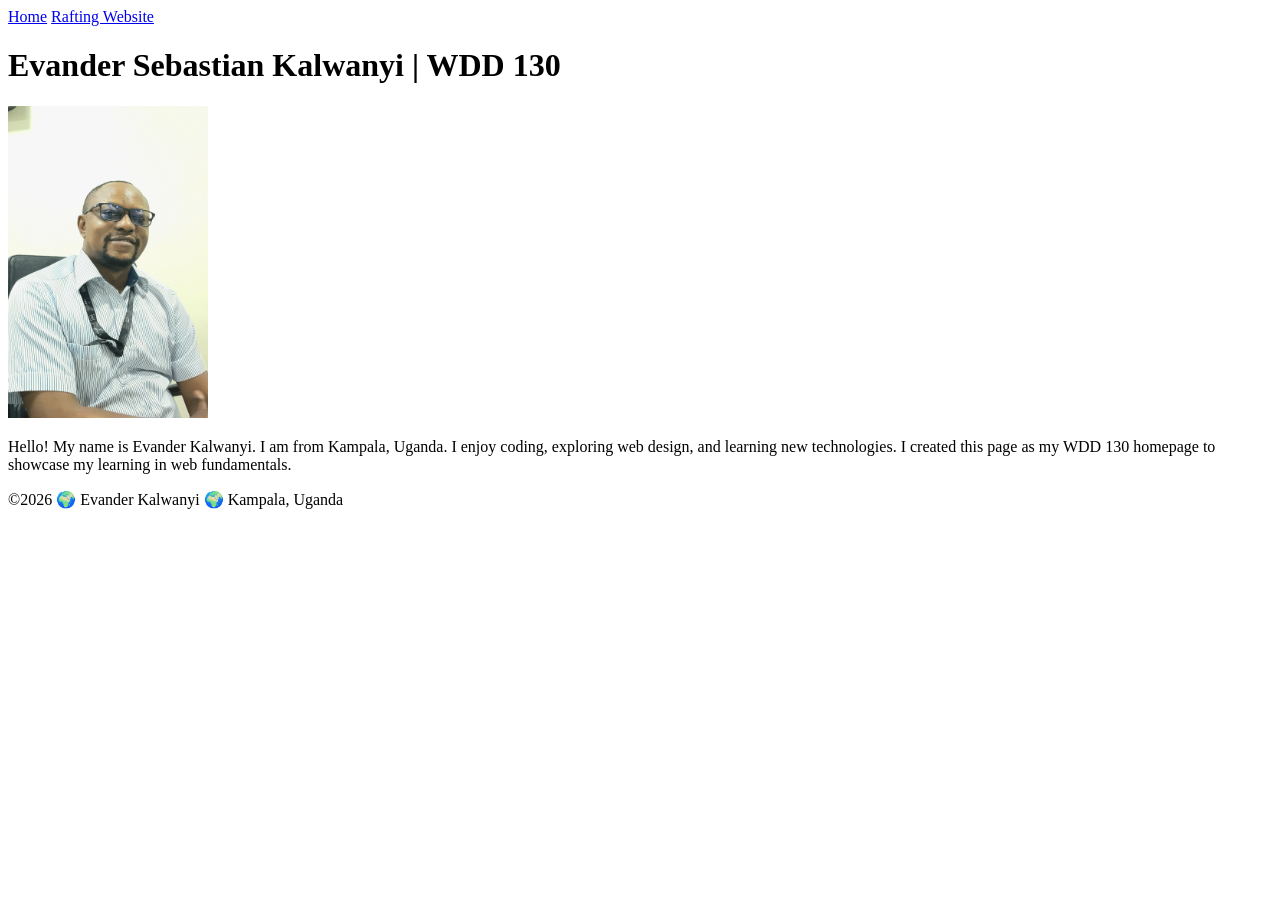
==== index.html @ 70f1eb09 "changed image name" ====
<!DOCTYPE html>
<html lang="en-US">

<head>
    <meta charset="UTF-8">
    <meta name="viewport" content="width=device-width, initial-scale=1.0">
    <title>Evander Sebastian Kalwanyi | WDD 130</title>
</head>

<body>
    <!-- Header with navigation -->
    <header>
        <nav>
            <a href="#">Home</a>
            <a href="wwr/">Rafting Website</a>
        </nav>
    </header>

    <!-- Main content -->
    <main>
        <h1>Evander Sebastian Kalwanyi | WDD 130</h1>

        <!-- Profile Image -->
        <img src="images/profile.jpg" alt="Hello, my name is Evander Kalwanyi" width="200">

        <!-- Personal info -->
        <p>Hello! My name is Evander Kalwanyi. I am from Kampala, Uganda. I enjoy coding, exploring
            web design, and learning new technologies. I created this page as my WDD 130 homepage to
            showcase my learning in web fundamentals.</p>
    </main>

    <!-- Footer -->
    <footer>
        <p>©2026 🌍 Evander Kalwanyi 🌍 Kampala, Uganda</p>
    </footer>
</body>

</html>
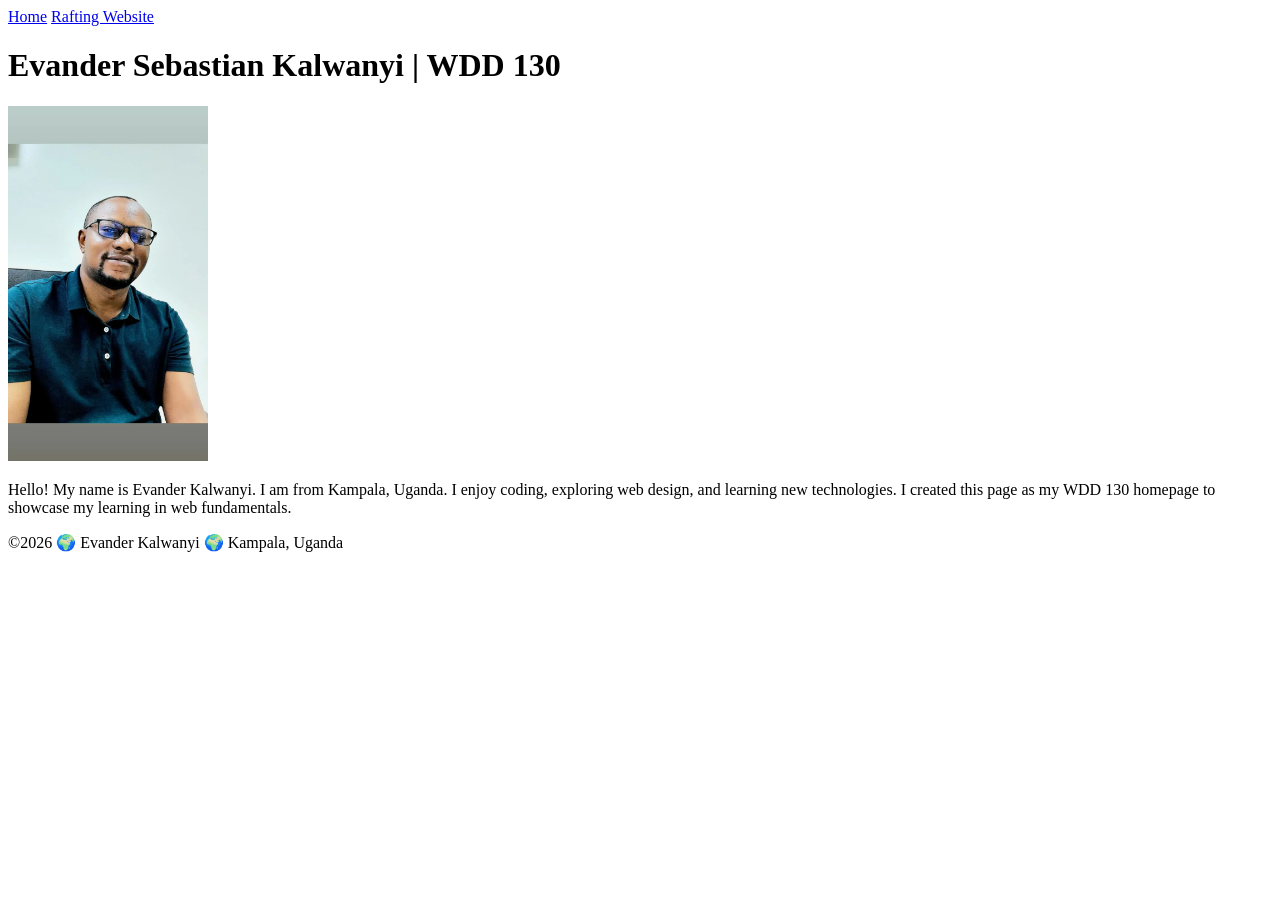
==== commit 9f6f1e11: "change pic" ====
--- a/index.html
+++ b/index.html
@@ -21,7 +21,7 @@
         <h1>Evander Sebastian Kalwanyi | WDD 130</h1>
 
         <!-- Profile Image -->
-        <img src="images/profile.jpg" alt="Hello, my name is Evander Kalwanyi" width="200">
+        <img src="images/profile.jpeg" alt="Hello, my name is Evander Kalwanyi" width="200">
 
         <!-- Personal info -->
         <p>Hello! My name is Evander Kalwanyi. I am from Kampala, Uganda. I enjoy coding, exploring
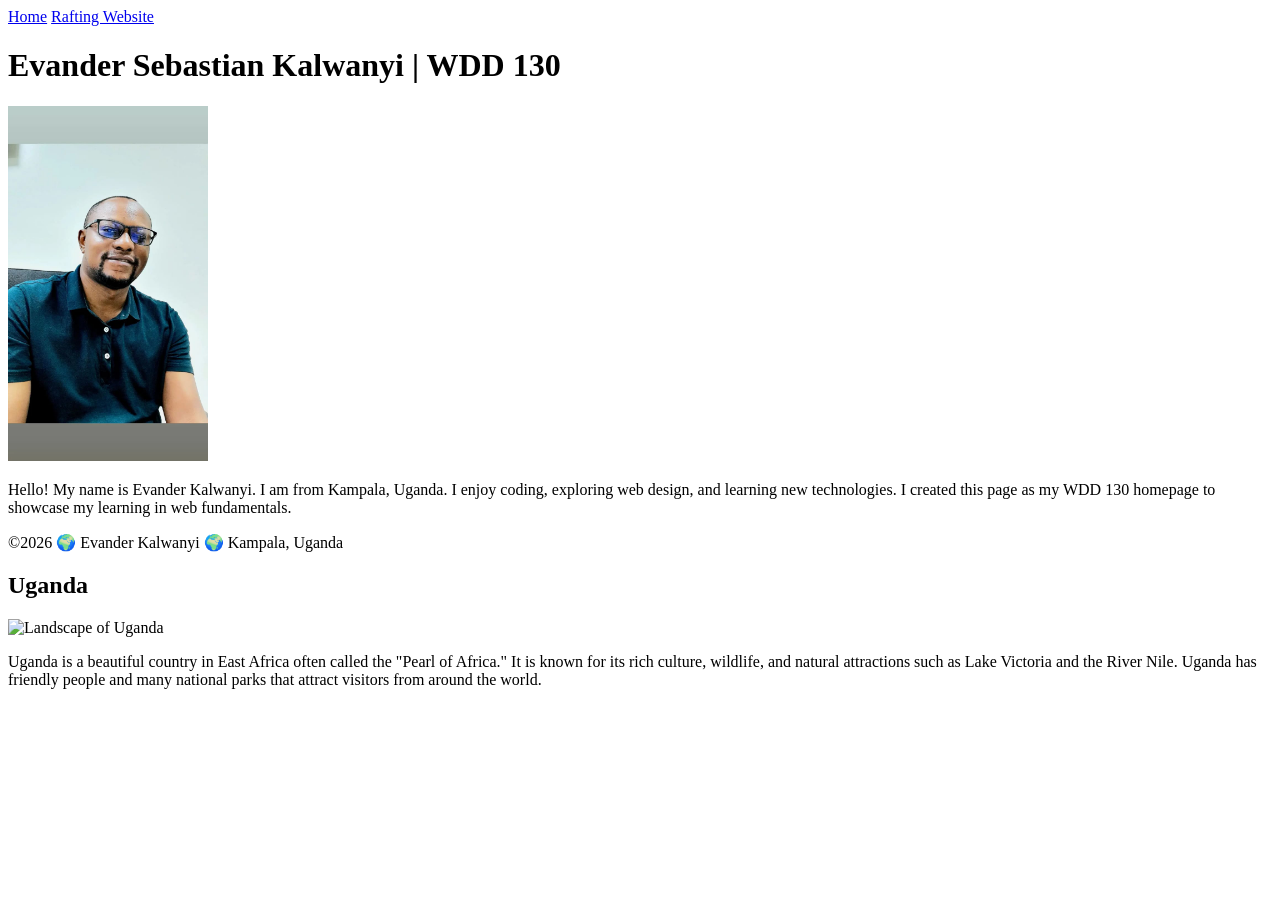
==== commit b92aa19b: "styles" ====
--- a/index.html
+++ b/index.html
@@ -34,5 +34,14 @@
         <p>©2026 🌍 Evander Kalwanyi 🌍 Kampala, Uganda</p>
     </footer>
 </body>
+<aside>
+    <h2>Uganda</h2>
 
+    <img src="images/flag.jpeg" alt="Landscape of Uganda" width="200">
+
+    <p>Uganda is a beautiful country in East Africa often called the "Pearl of Africa." 
+    It is known for its rich culture, wildlife, and natural attractions such as Lake 
+    Victoria and the River Nile. Uganda has friendly people and many national parks 
+    that attract visitors from around the world.</p>
+</aside>
 </html>
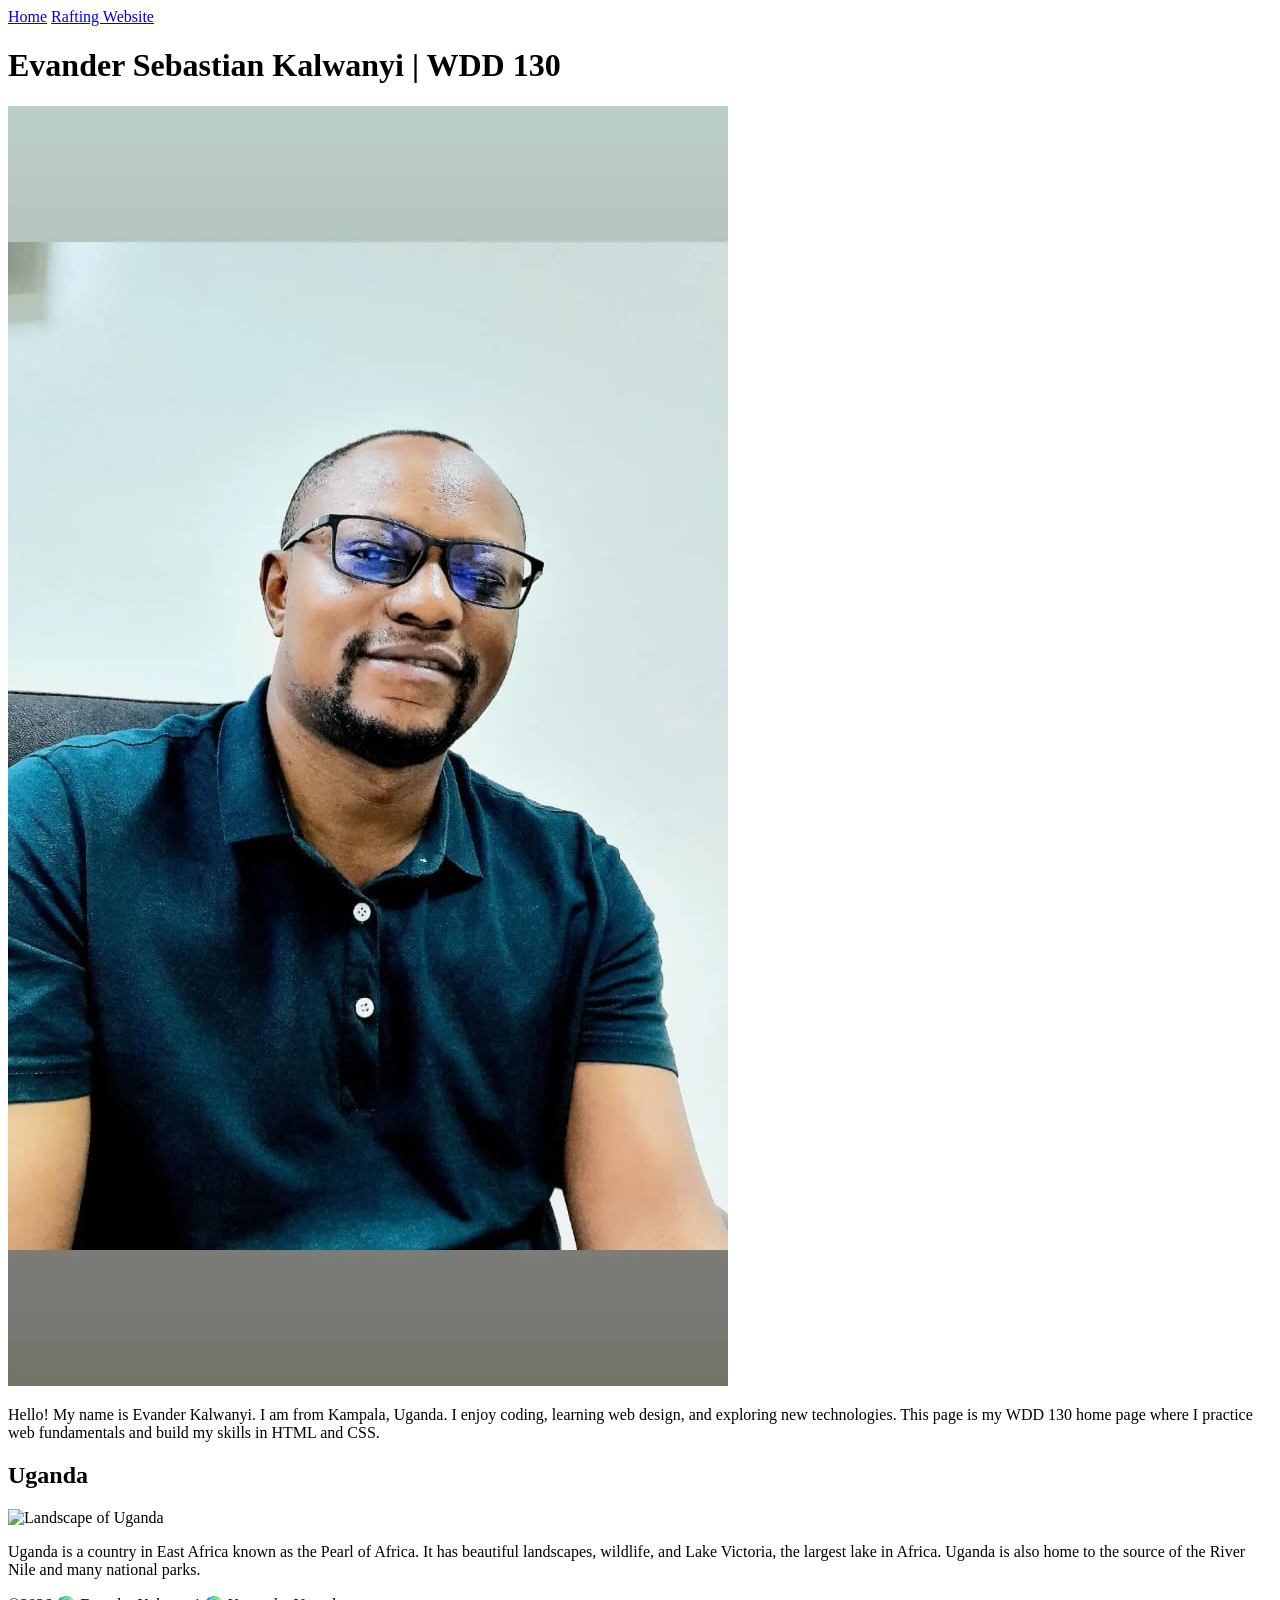
==== commit 0b4e45dc: "update" ====
--- a/index.html
+++ b/index.html
@@ -2,46 +2,45 @@
 <html lang="en-US">
 
 <head>
-    <meta charset="UTF-8">
-    <meta name="viewport" content="width=device-width, initial-scale=1.0">
-    <title>Evander Sebastian Kalwanyi | WDD 130</title>
+<meta charset="UTF-8">
+<meta name="viewport" content="width=device-width, initial-scale=1.0">
+
+<title>Evander Sebastian Kalwanyi | WDD 130</title>
+
+<meta name="description" content="Evander Sebastian Kalwanyi WDD 130 home page about my learning in web fundamentals and web design.">
+<meta name="author" content="Evander Sebastian Kalwanyi">
+
+<link rel="stylesheet" href="styles/styles.css">
 </head>
 
 <body>
-    <!-- Header with navigation -->
-    <header>
-        <nav>
-            <a href="#">Home</a>
-            <a href="wwr/">Rafting Website</a>
-        </nav>
-    </header>
 
-    <!-- Main content -->
-    <main>
-        <h1>Evander Sebastian Kalwanyi | WDD 130</h1>
+<header>
+<nav>
+<a href="#">Home</a>
+<a href="wwr/">Rafting Website</a>
+</nav>
+</header>
 
-        <!-- Profile Image -->
-        <img src="images/profile.jpeg" alt="Hello, my name is Evander Kalwanyi" width="200">
+<main>
+<h1>Evander Sebastian Kalwanyi | WDD 130</h1>
 
-        <!-- Personal info -->
-        <p>Hello! My name is Evander Kalwanyi. I am from Kampala, Uganda. I enjoy coding, exploring
-            web design, and learning new technologies. I created this page as my WDD 130 homepage to
-            showcase my learning in web fundamentals.</p>
-    </main>
+<img src="images/profile.jpeg" alt="Hello, my name is Evander Kalwanyi">
 
-    <!-- Footer -->
-    <footer>
-        <p>©2026 🌍 Evander Kalwanyi 🌍 Kampala, Uganda</p>
-    </footer>
+<p>Hello! My name is Evander Kalwanyi. I am from Kampala, Uganda. I enjoy coding, learning web design, and exploring new technologies. This page is my WDD 130 home page where I practice web fundamentals and build my skills in HTML and CSS.</p>
+</main>
+
+<aside>
+<h2>Uganda</h2>
+
+<img src="images/flag.jpeg" alt="Landscape of Uganda">
+
+<p>Uganda is a country in East Africa known as the Pearl of Africa. It has beautiful landscapes, wildlife, and Lake Victoria, the largest lake in Africa. Uganda is also home to the source of the River Nile and many national parks.</p>
+</aside>
+
+<footer>
+<p>©2026 🌍 Evander Kalwanyi 🌍 Kampala, Uganda</p>
+</footer>
+
 </body>
-<aside>
-    <h2>Uganda</h2>
-
-    <img src="images/flag.jpeg" alt="Landscape of Uganda" width="200">
-
-    <p>Uganda is a beautiful country in East Africa often called the "Pearl of Africa." 
-    It is known for its rich culture, wildlife, and natural attractions such as Lake 
-    Victoria and the River Nile. Uganda has friendly people and many national parks 
-    that attract visitors from around the world.</p>
-</aside>
 </html>
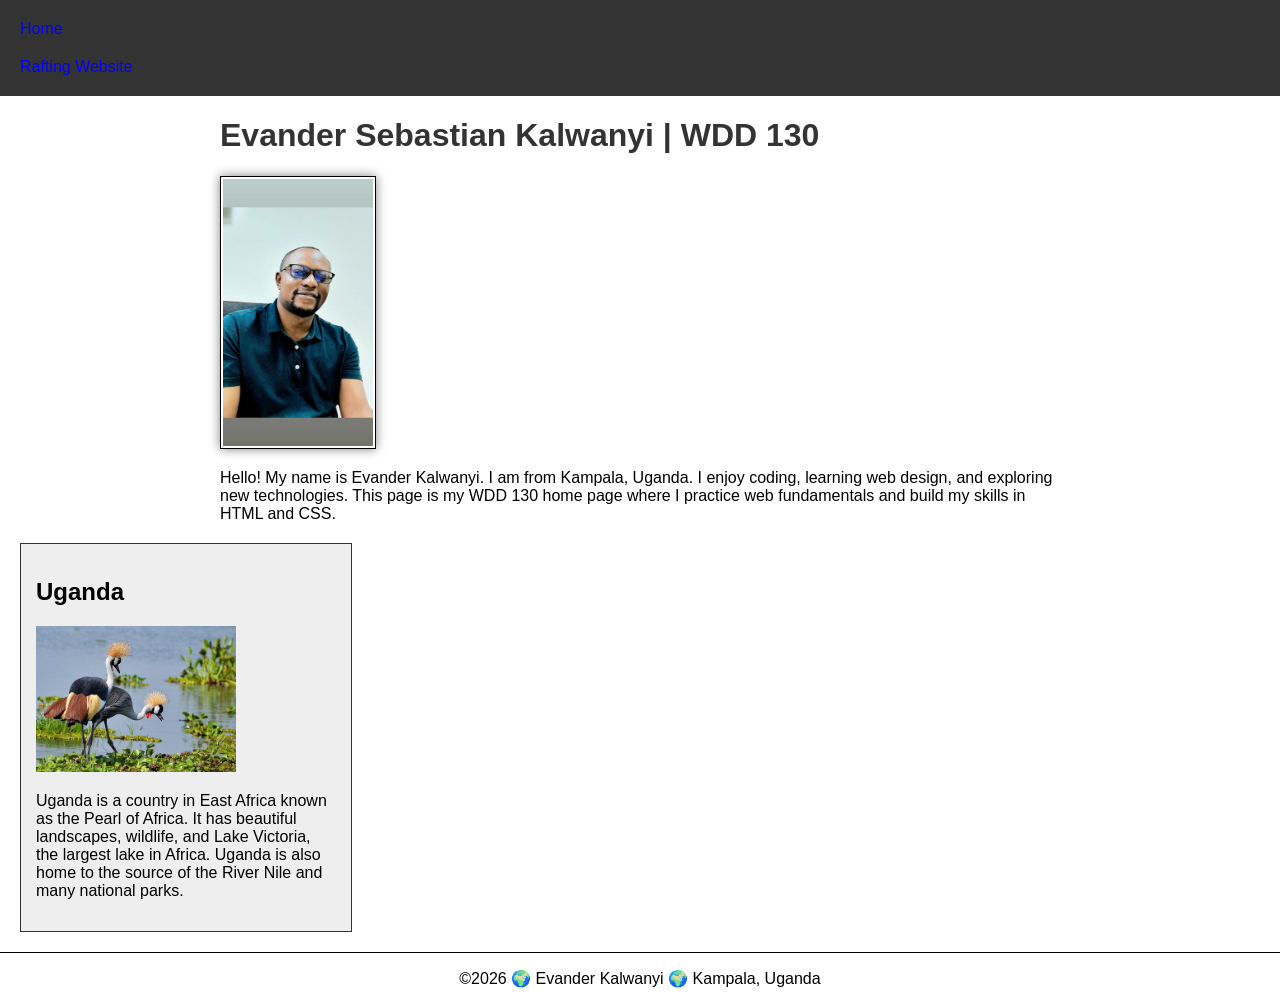
==== commit a1639d7d: "update" ====
--- a/index.html
+++ b/index.html
@@ -33,7 +33,7 @@
 <aside>
 <h2>Uganda</h2>
 
-<img src="images/flag.jpeg" alt="Landscape of Uganda">
+<img src="images/crested-crane.jpg" alt="Landscape of Uganda">
 
 <p>Uganda is a country in East Africa known as the Pearl of Africa. It has beautiful landscapes, wildlife, and Lake Victoria, the largest lake in Africa. Uganda is also home to the source of the River Nile and many national parks.</p>
 </aside>
--- a/styles/styles.css
+++ b/styles/styles.css
@@ -0,0 +1,58 @@
+body {
+font-family: Arial, Helvetica, sans-serif;
+margin: 0;
+padding: 0;
+}
+
+nav {
+background-color: #333;
+padding: 10px;
+}
+
+nav a {
+color: blue;
+padding: 10px;
+display: block;
+text-decoration: none;
+}
+
+main {
+max-width: 840px;
+margin: auto;
+}
+
+h1 {
+color: #333;
+}
+
+main img {
+width: 150px;
+height: auto;
+border: 1px solid #000;
+padding: 2px;
+box-shadow: 0 0 10px gray;
+}
+
+aside {
+width: 300px;
+margin: 20px;
+border: 1px solid #333;
+padding: 15px;
+background-color: #eee;
+color: #000;
+}
+
+aside img {
+width: 200px;
+height: auto;
+}
+
+p {
+padding: 0;
+}
+
+footer {
+margin-top: 20px;
+border-top: 1px solid #000;
+text-align: center;
+}
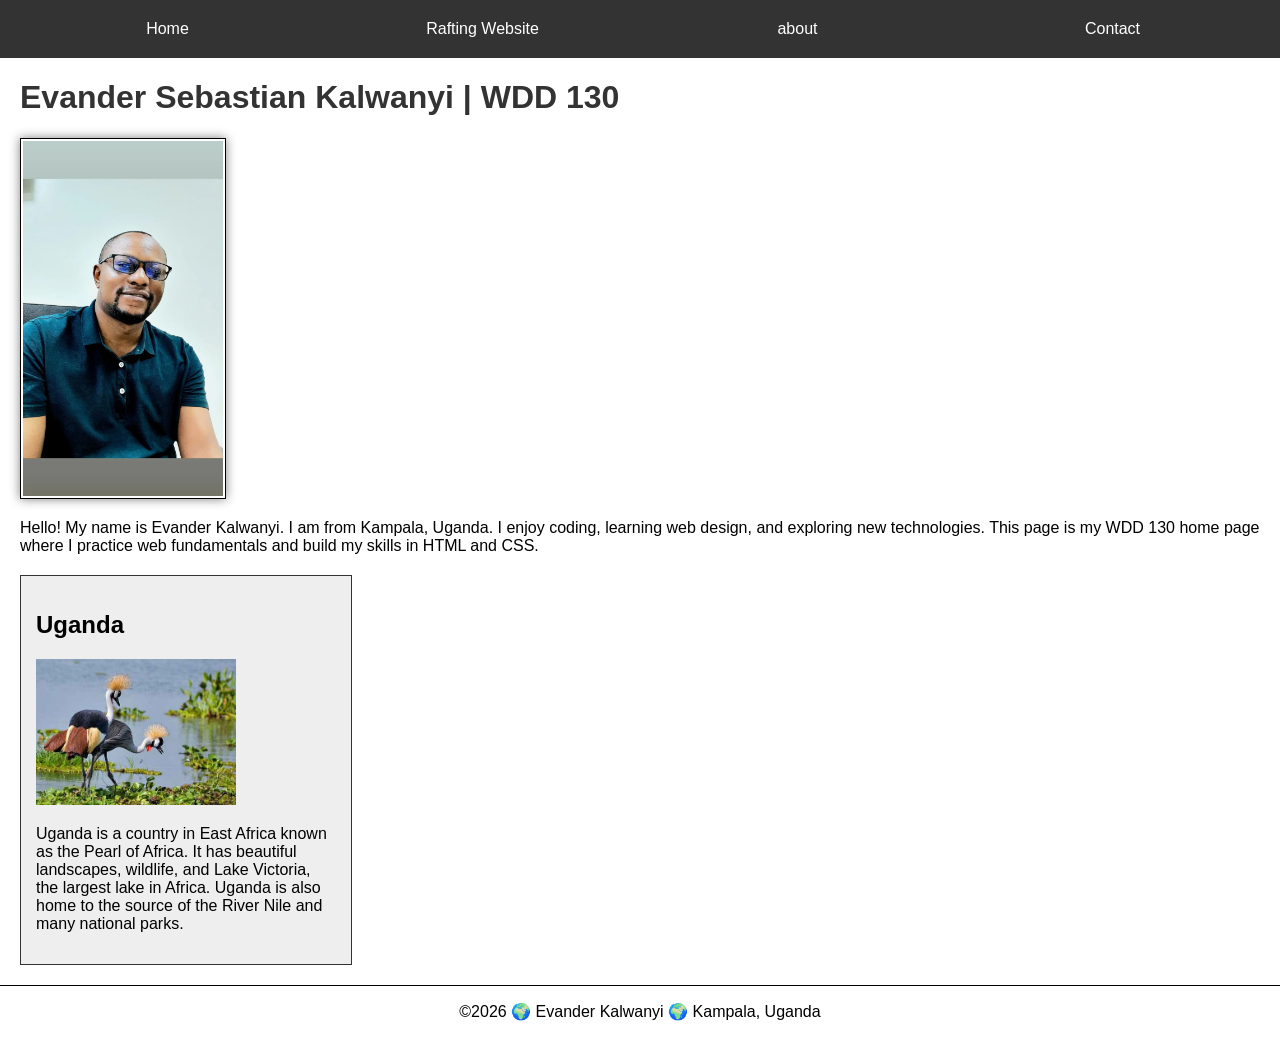
==== commit f392413e: "update" ====
--- a/index.html
+++ b/index.html
@@ -2,45 +2,53 @@
 <html lang="en-US">
 
 <head>
-<meta charset="UTF-8">
-<meta name="viewport" content="width=device-width, initial-scale=1.0">
+    <meta charset="UTF-8">
+    <meta name="viewport" content="width=device-width, initial-scale=1.0">
 
-<title>Evander Sebastian Kalwanyi | WDD 130</title>
+    <title>Evander Sebastian Kalwanyi | WDD 130</title>
 
-<meta name="description" content="Evander Sebastian Kalwanyi WDD 130 home page about my learning in web fundamentals and web design.">
-<meta name="author" content="Evander Sebastian Kalwanyi">
+    <meta name="description"
+        content="Evander Sebastian Kalwanyi WDD 130 home page about my learning in web fundamentals and web design.">
+    <meta name="author" content="Evander Sebastian Kalwanyi">
 
-<link rel="stylesheet" href="styles/styles.css">
+    <link rel="stylesheet" href="styles/styles.css">
 </head>
 
 <body>
 
-<header>
-<nav>
-<a href="#">Home</a>
-<a href="wwr/">Rafting Website</a>
-</nav>
-</header>
+    <header>
+        <nav>
+            <a href="#">Home</a>
+            <a href="wwr/">Rafting Website</a>
+            <a href="">about</a>
+            <a href="">Contact</a>
+        </nav>
+    </header>
 
-<main>
-<h1>Evander Sebastian Kalwanyi | WDD 130</h1>
+    <main>
+        <h1>Evander Sebastian Kalwanyi | WDD 130</h1>
 
-<img src="images/profile.jpeg" alt="Hello, my name is Evander Kalwanyi">
+        <img src="images/profile.jpeg" alt="Hello, my name is Evander Kalwanyi">
 
-<p>Hello! My name is Evander Kalwanyi. I am from Kampala, Uganda. I enjoy coding, learning web design, and exploring new technologies. This page is my WDD 130 home page where I practice web fundamentals and build my skills in HTML and CSS.</p>
-</main>
+        <p>Hello! My name is Evander Kalwanyi. I am from Kampala, Uganda. I enjoy coding, learning web design, and
+            exploring new technologies. This page is my WDD 130 home page where I practice web fundamentals and build my
+            skills in HTML and CSS.</p>
+    </main>
 
-<aside>
-<h2>Uganda</h2>
+    <aside>
+        <h2>Uganda</h2>
 
-<img src="images/crested-crane.jpg" alt="Landscape of Uganda">
+        <img src="images/crested-crane.jpg" alt="Landscape of Uganda">
 
-<p>Uganda is a country in East Africa known as the Pearl of Africa. It has beautiful landscapes, wildlife, and Lake Victoria, the largest lake in Africa. Uganda is also home to the source of the River Nile and many national parks.</p>
-</aside>
+        <p>Uganda is a country in East Africa known as the Pearl of Africa. It has beautiful landscapes, wildlife, and
+            Lake Victoria, the largest lake in Africa. Uganda is also home to the source of the River Nile and many
+            national parks.</p>
+    </aside>
 
-<footer>
-<p>©2026 🌍 Evander Kalwanyi 🌍 Kampala, Uganda</p>
-</footer>
+    <footer>
+        <p>©2026 🌍 Evander Kalwanyi 🌍 Kampala, Uganda</p>
+    </footer>
 
 </body>
+
 </html>
--- a/styles/styles.css
+++ b/styles/styles.css
@@ -7,18 +7,21 @@
 nav {
 background-color: #333;
 padding: 10px;
+display: flex;
+align-items: center;
+text-align: center;
 }
 
 nav a {
-color: blue;
+color: white;
 padding: 10px;
 display: block;
 text-decoration: none;
+width: 100%;
 }
 
 main {
-max-width: 840px;
-margin: auto;
+margin-left: 20px;
 }
 
 h1 {
@@ -26,7 +29,7 @@
 }
 
 main img {
-width: 150px;
+width: 200px;
 height: auto;
 border: 1px solid #000;
 padding: 2px;
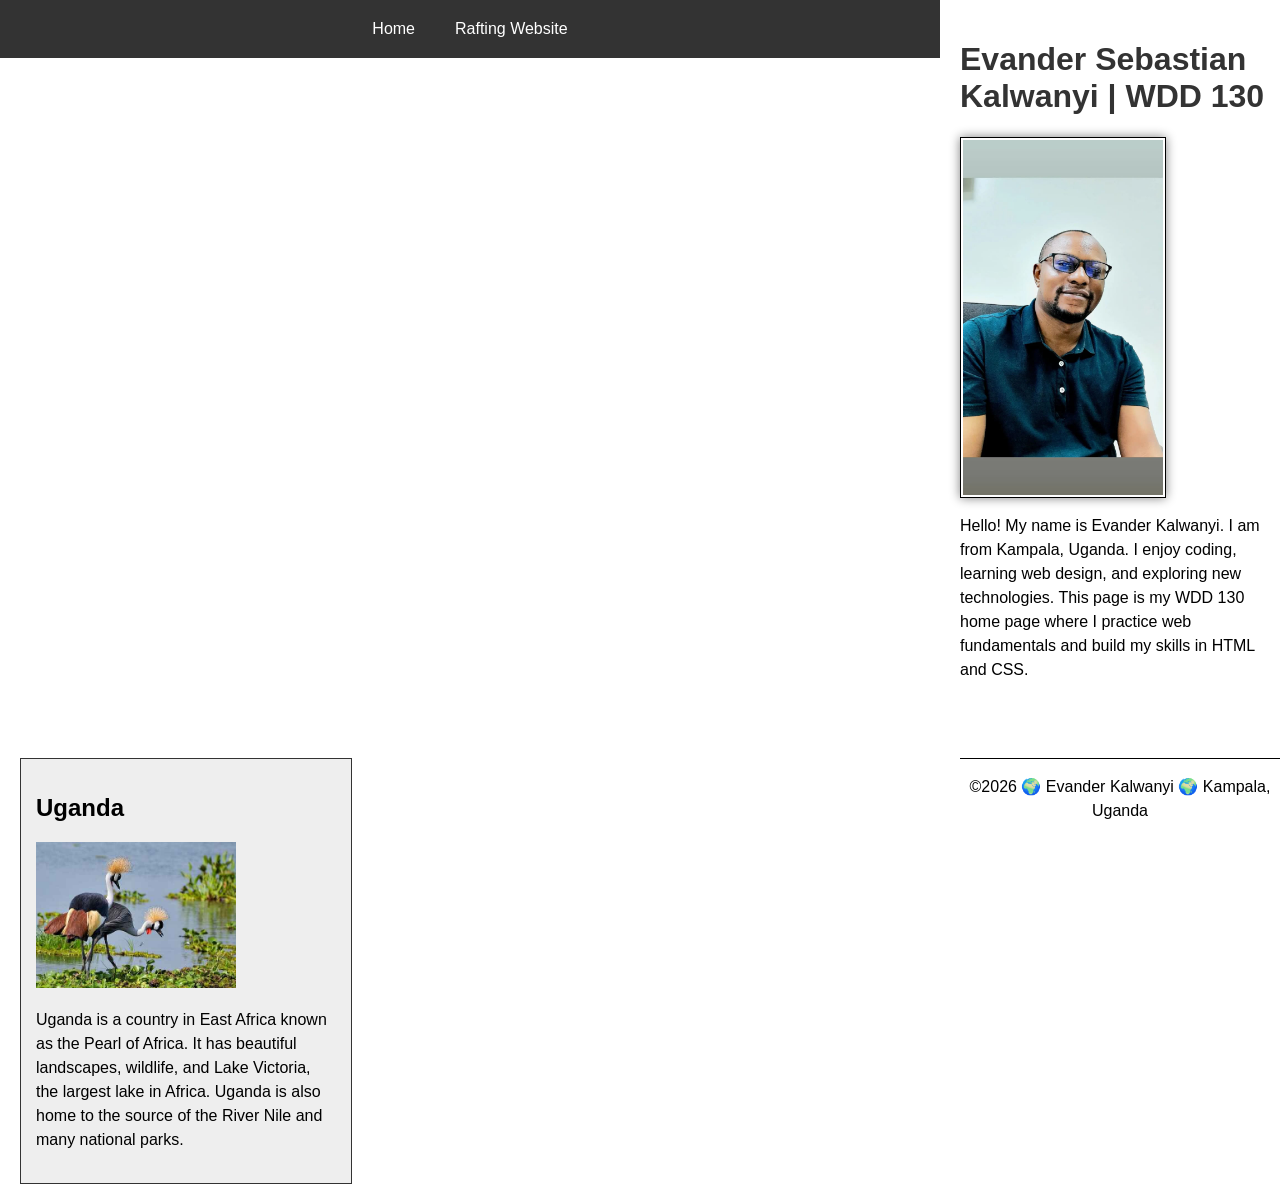
==== commit cea88d30: "corrections" ====
--- a/index.html
+++ b/index.html
@@ -18,10 +18,8 @@
 
     <header>
         <nav>
-            <a href="#">Home</a>
+            <a href="index.html">Home</a>
             <a href="wwr/">Rafting Website</a>
-            <a href="">about</a>
-            <a href="">Contact</a>
         </nav>
     </header>
 
--- a/styles/styles.css
+++ b/styles/styles.css
@@ -1,61 +1,81 @@
 body {
-font-family: Arial, Helvetica, sans-serif;
-margin: 0;
-padding: 0;
+  font-family: Arial, Helvetica, sans-serif;
+  margin: 0;
+  padding: 0;
+
+  /* Layout improvement */
+  display: grid;
+  grid-template-columns: 1fr 320px;
+  gap: 20px;
 }
 
+/* Navigation */
 nav {
-background-color: #333;
-padding: 10px;
-display: flex;
-align-items: center;
-text-align: center;
+  background-color: #333;
+  padding: 10px;
+  display: flex;
+  justify-content: center;
 }
 
 nav a {
-color: white;
-padding: 10px;
-display: block;
-text-decoration: none;
-width: 100%;
+  color: white;
+  padding: 10px 20px;
+  text-decoration: none;
 }
 
+nav a:hover {
+  background-color: #555;
+}
+
+/* Main content */
 main {
-margin-left: 20px;
+  margin: 20px auto;
+  max-width: 840px;
 }
 
 h1 {
-color: #333;
+  color: #333;
 }
 
 main img {
-width: 200px;
-height: auto;
-border: 1px solid #000;
-padding: 2px;
-box-shadow: 0 0 10px gray;
+  width: 200px;
+  height: auto;
+  border: 1px solid #000;
+  padding: 2px;
+  box-shadow: 0 0 10px gray;
+  display: block;
+  margin-bottom: 10px;
 }
 
+/* Aside */
 aside {
-width: 300px;
-margin: 20px;
-border: 1px solid #333;
-padding: 15px;
-background-color: #eee;
-color: #000;
+  width: 300px;
+  margin: 20px;
+  border: 1px solid #333;
+  padding: 15px;
+  background-color: #eee;
+  color: #000;
 }
 
 aside img {
-width: 200px;
-height: auto;
+  width: 200px;
+  height: auto;
 }
 
+/* Text */
 p {
-padding: 0;
+  line-height: 1.5;
 }
 
+/* Lists (your Week 2 requirement) */
+ul {
+  list-style-type: circle;
+  padding-left: 20px;
+}
+
+/* Footer */
 footer {
-margin-top: 20px;
-border-top: 1px solid #000;
-text-align: center;
+  margin-top: 20px;
+  border-top: 1px solid #000;
+  text-align: center;
 }
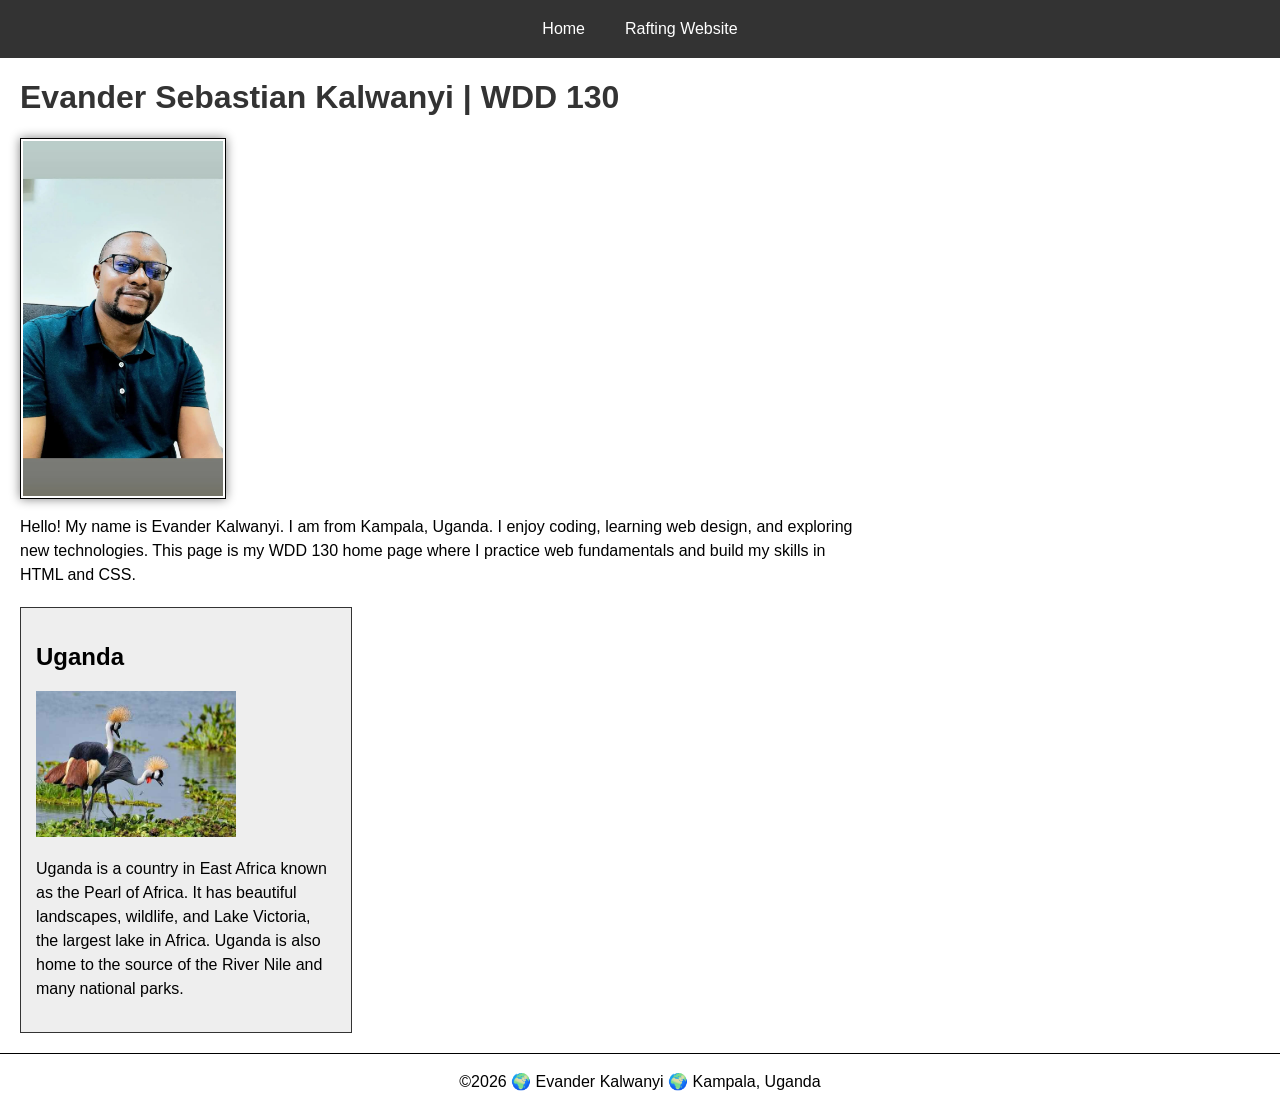
==== commit 3cf6a559: "corrections" ====
--- a/index.html
+++ b/index.html
@@ -18,7 +18,7 @@
 
     <header>
         <nav>
-            <a href="index.html">Home</a>
+            <a href="#">Home</a>
             <a href="wwr/">Rafting Website</a>
         </nav>
     </header>
--- a/styles/styles.css
+++ b/styles/styles.css
@@ -1,12 +1,8 @@
+/* Body */
 body {
   font-family: Arial, Helvetica, sans-serif;
   margin: 0;
   padding: 0;
-
-  /* Layout improvement */
-  display: grid;
-  grid-template-columns: 1fr 320px;
-  gap: 20px;
 }
 
 /* Navigation */
@@ -21,6 +17,7 @@
   color: white;
   padding: 10px 20px;
   text-decoration: none;
+  display: block; /* REQUIRED for audit */
 }
 
 nav a:hover {
@@ -29,7 +26,7 @@
 
 /* Main content */
 main {
-  margin: 20px auto;
+  margin: 20px;
   max-width: 840px;
 }
 
@@ -65,9 +62,10 @@
 /* Text */
 p {
   line-height: 1.5;
+  padding: 0; /* REQUIRED for audit */
 }
 
-/* Lists (your Week 2 requirement) */
+/* Lists (Week 2 requirement) */
 ul {
   list-style-type: circle;
   padding-left: 20px;
